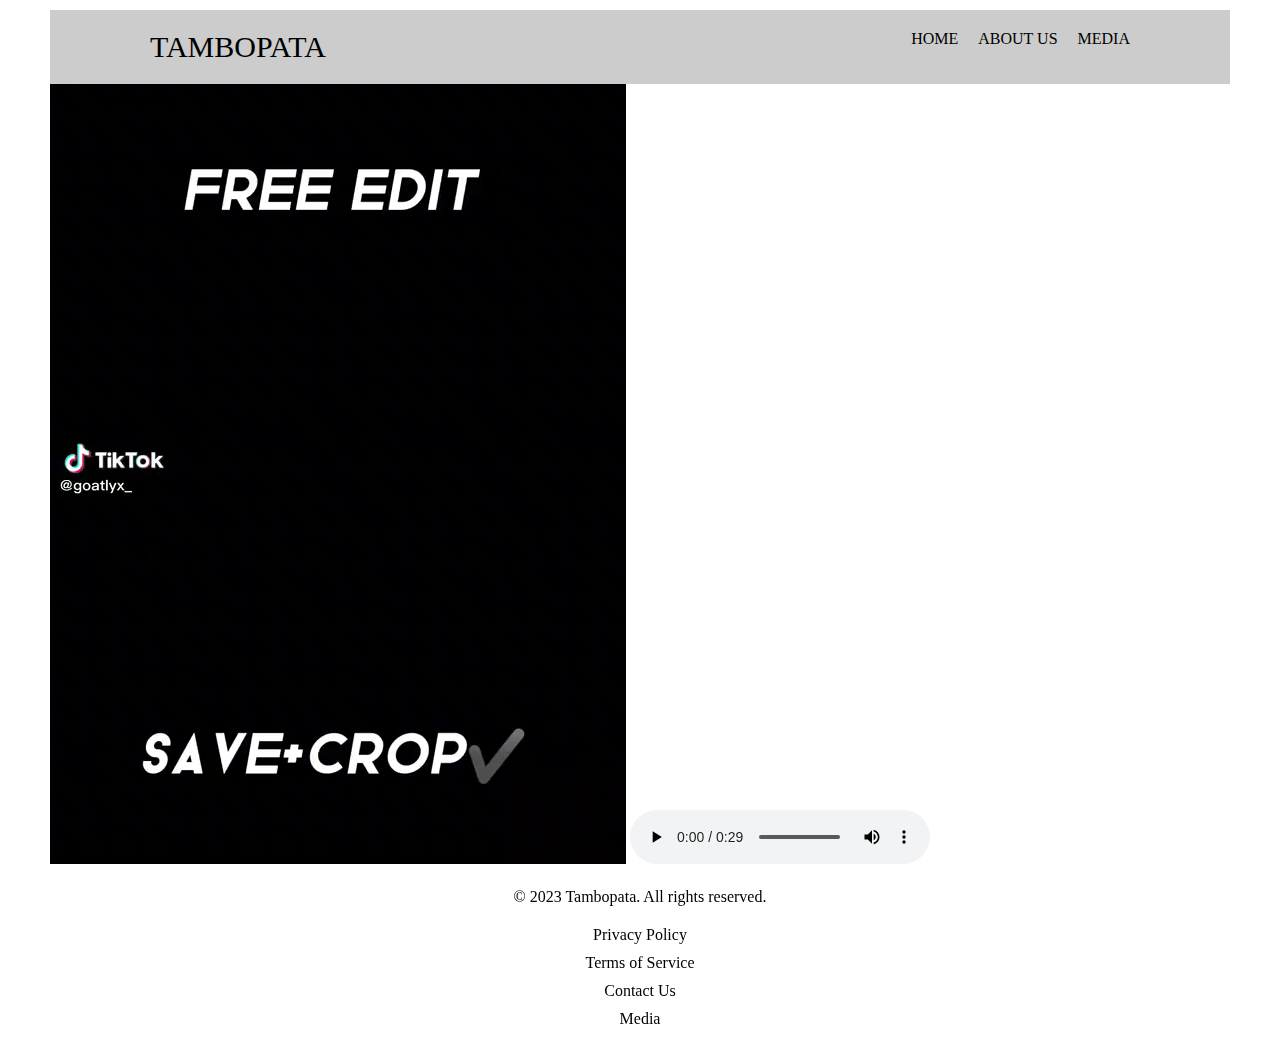
==== multimedia.html @ 5009eabf "creacion de multimedia.html" ====
<!DOCTYPE html>
<html lang="en">
<head>
    <meta charset="UTF-8">
    <meta name="viewport" content="width=device-width, initial-scale=1.0">
    <link rel="stylesheet" href="style.css">
    <title>Multimedia</title>
</head>
<body>

    <header class="header">
        <span class="logo-name">
            tambopata
        </span>

        <ul>
            <li>
                <a href="#">home</a>
            </li>

            <li>
                <a href="#">about us</a>
            </li>

            <li>
                <a href="/multimedia.html">media</a>
            </li>
        </ul>
    </header>


    <main>
        <section class="section-container-multimedia">

            <video class="video-content" >
                <source src="img/video.mp4" type="video/mp4">
                
                Your browser is not supported!
            </video>

            <audio controls>
                <source src="img/audio.mp3" type="audio/mpeg">
                Your browser does not support the audio tag.
              </audio>
            


        </section>

        

       

       
    </main>


    <footer class="footer">
        <p>&copy; 2023 Tambopata. All rights reserved.</p>
        <ul>
          <li><a href="#">Privacy Policy</a></li>
          <li><a href="#">Terms of Service</a></li>
          <li><a href="#">Contact Us</a></li>
          <li><a href="#">Media</a></li>
        </ul>
      </footer>
    
</body>
</html>
---- style.css ----
*{
    margin: 0;
    padding: 0;
    box-sizing: border-box;
}
body{
    padding: 10px 50px;
    
}

.header{
    padding: 20px 100px;
    background-color:#ccc;
    color: black;
    display: flex;
    justify-content: space-between;
}

.header ul{
    display: flex;
    list-style: none;
    gap: 20px;
}
.logo-name{
    font-size: 30px;
    text-transform: uppercase;

}

.header ul li a{
    text-decoration: none;
    color: black;
    font-size: 16px;
    text-transform: uppercase;
}

.section-container{
    display: grid;
    grid-template-columns: repeat(3, 1fr);
    grid-column-gap: 40px;
    padding: 100px 0;
}
.image-article{
   
    width: 100%;
    display: block;
    margin-top: 30px;

}
.article-title{
    margin-bottom: 20px;
    text-transform: uppercase;
}
article{
    padding: 20px;
    border-radius: 10px;
    background-color: #ccc;

}


.footer{
    text-align: center;
    padding: 20px 100px;


}

.footer ul{
    list-style: none;
    margin-top: 20px;
    display: flex;
    flex-direction: column;
    gap: 10px;
}

.footer ul li a{
    text-decoration: none;
    color: black;
    font-size: 16px;
}
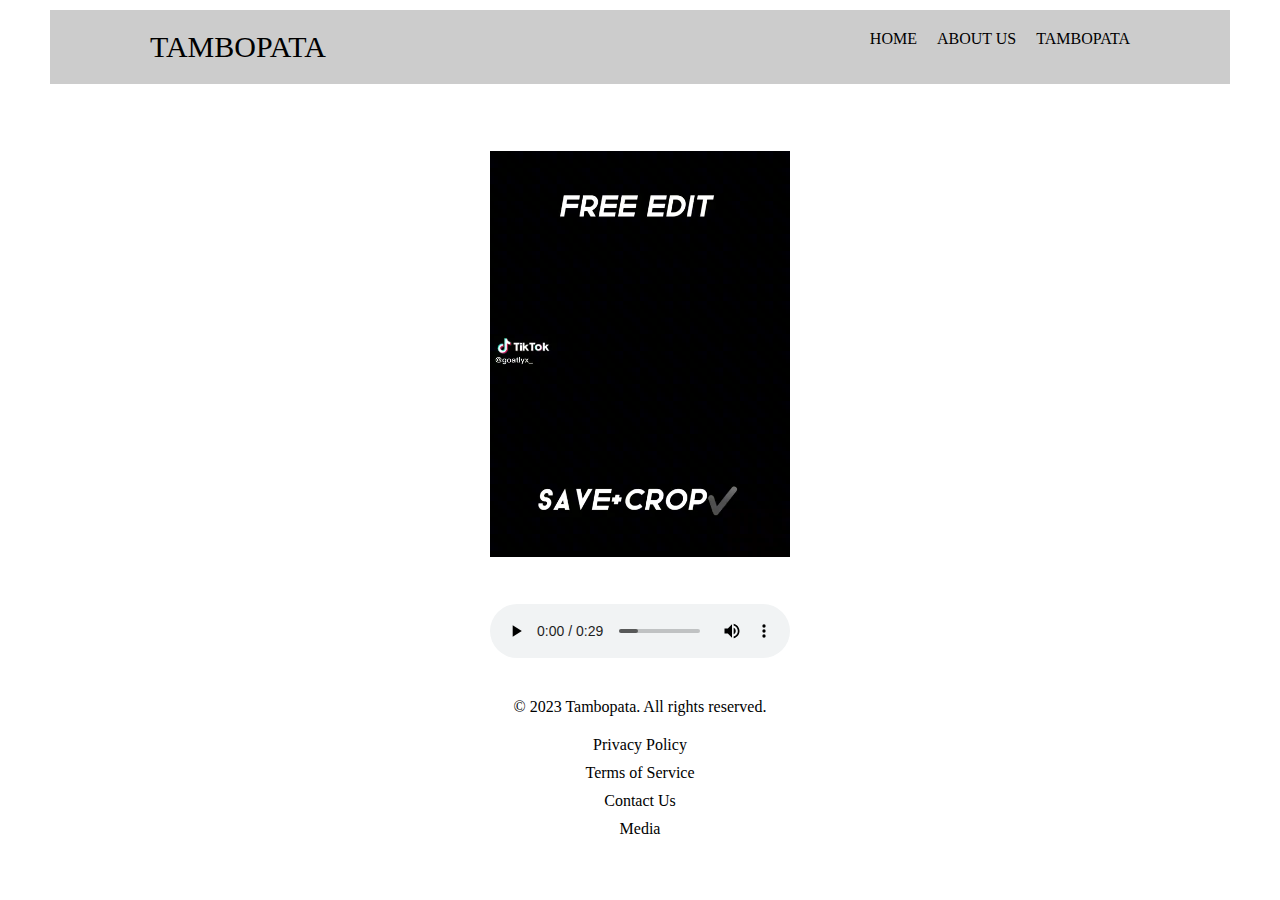
==== commit 6b362baf: "correcion commit" ====
--- a/multimedia.html
+++ b/multimedia.html
@@ -23,7 +23,7 @@
             </li>
 
             <li>
-                <a href="/multimedia.html">media</a>
+                <a href="/index.html">Tambopata</a>
             </li>
         </ul>
     </header>
--- a/style.css
+++ b/style.css
@@ -80,5 +80,19 @@
     font-size: 16px;
 }
 
+.section-container-multimedia{
+    padding: 20px 0;
+    display: flex;
+    flex-direction: column;
+    align-items: center;
+}
+audio{
+    display: block;
+    
+}
 
+.video-content{
+    height: 500px;
+    width: 300px;
+}
  
